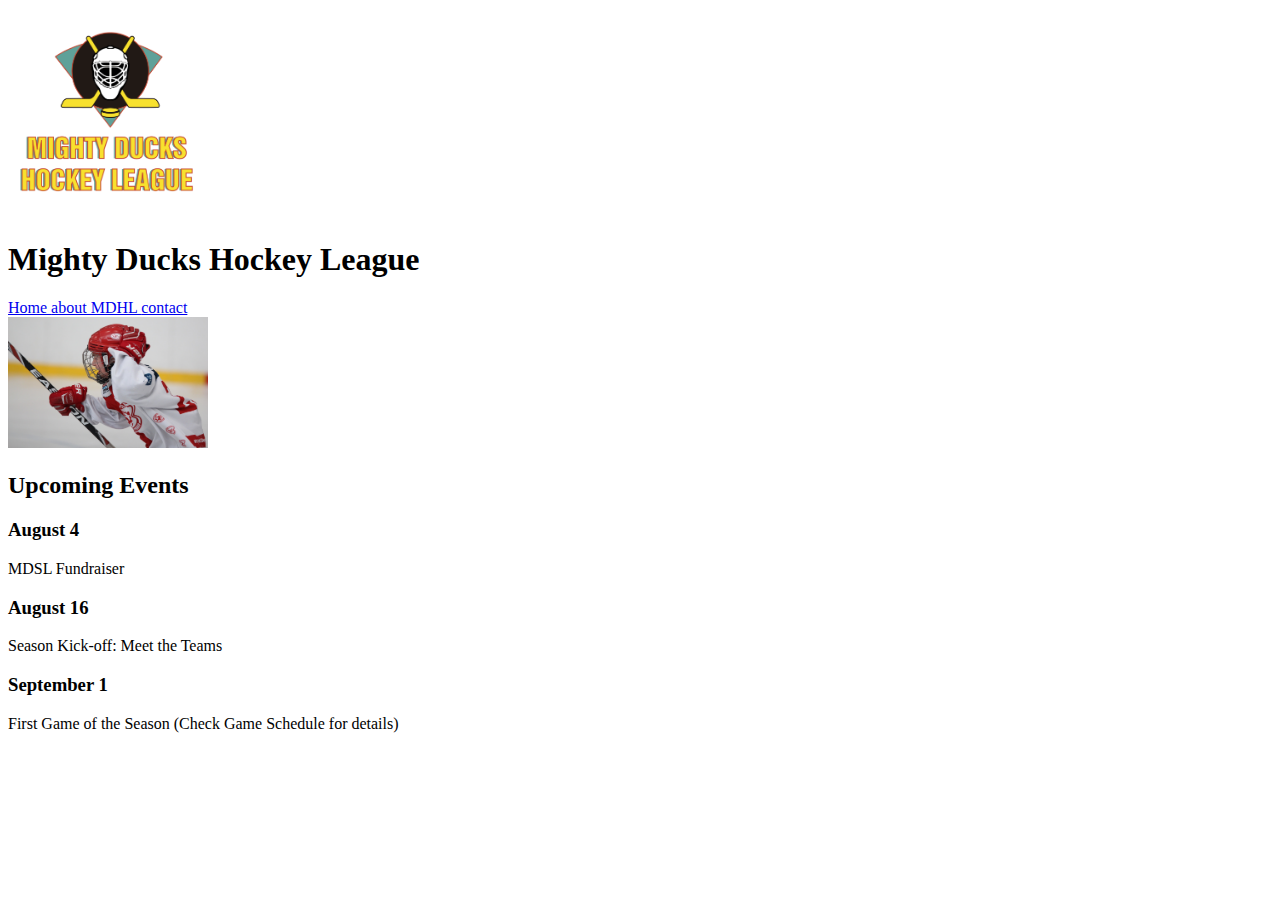
==== index.html @ bc619689 "primer commit" ====
<!DOCTYPE html>
<html lang="en">

<head>
    <meta charset="UTF-8">
    <meta name="viewport" content="width=device-width, initial-scale=1.0">
    <title>Home page MDHL</title>
    <link rel="shortcut icon" href="assets/favicon.ico" type="imagen/icono-x">
</head>

<body>
    <header>
        <img src="assets/fotos/Logo.png" alt="Logo" width=200>
        <h1>Mighty Ducks Hockey League</h1>
        <nav>
            <div>
                <a href="#">Home </a>
                <a href="./about.html">about MDHL </a>
                <a href="./contact.html">contact </a>
            </div>
        </nav>
    </header>
    <main>
        <img src="assets/fotos/hockey_1.jpg" alt="Logo" width=200>
        <h2>Upcoming Events</h2>
        <div>
            <h3>August 4</h3>
            <p>MDSL Fundraiser</p>
        </div>
        <div>
            <h3>August 16</h3>
            <p>Season Kick-off: Meet the Teams</p>
        </div>
        <div>
            <h3>September 1</h3>
            <p>First Game of the Season (Check Game Schedule for details)</p>
        </div>
    </main>
</body>

</html>
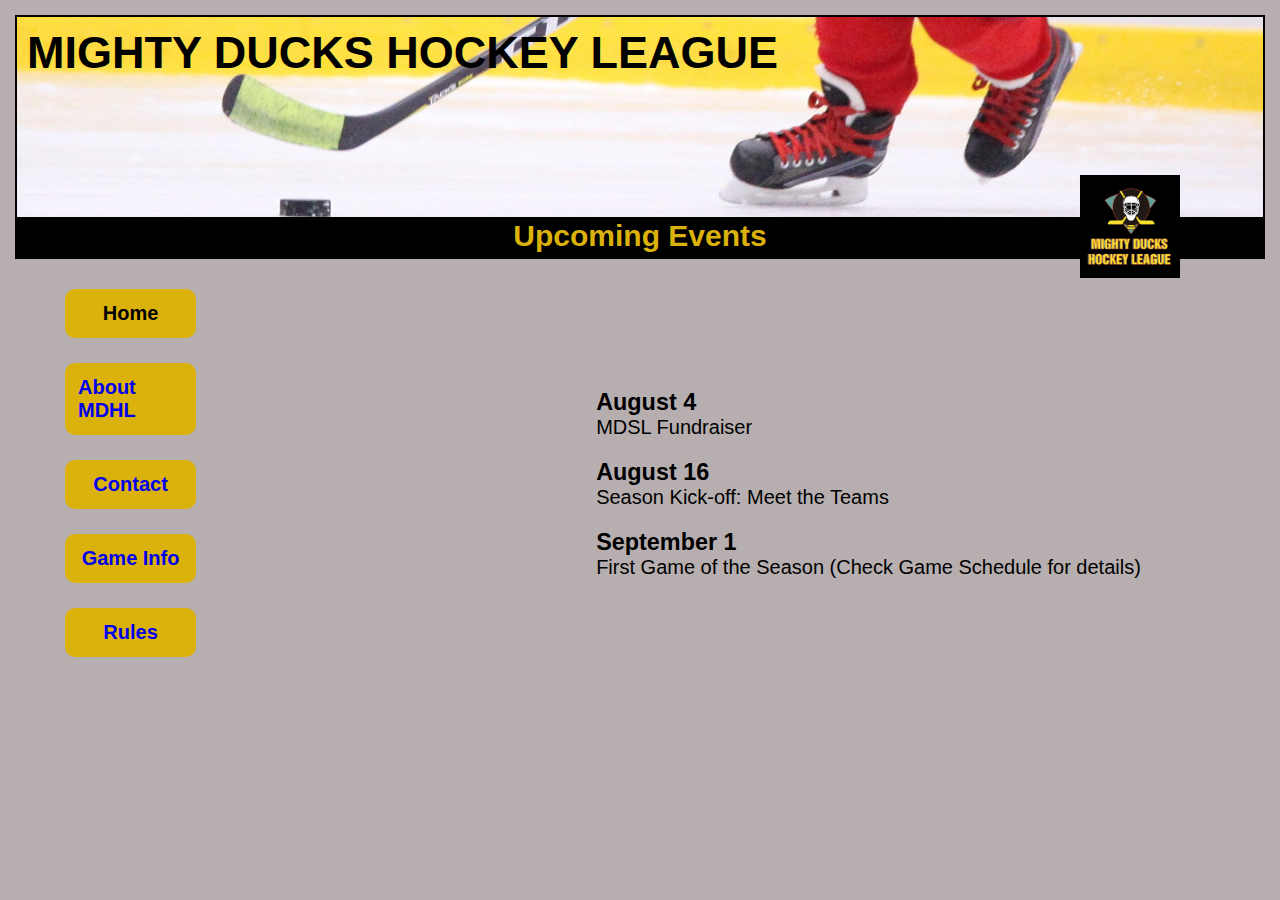
==== commit a8edd90b: "task3" ====
--- a/index.html
+++ b/index.html
@@ -6,35 +6,37 @@
     <meta name="viewport" content="width=device-width, initial-scale=1.0">
     <title>Home page MDHL</title>
     <link rel="shortcut icon" href="assets/favicon.ico" type="imagen/icono-x">
+    <link rel="stylesheet" href="assets/css/style.css">
 </head>
 
 <body>
     <header>
-        <img src="assets/fotos/Logo.png" alt="Logo" width=200>
-        <h1>Mighty Ducks Hockey League</h1>
-        <nav>
-            <div>
-                <a href="#">Home </a>
-                <a href="./about.html">about MDHL </a>
-                <a href="./contact.html">contact </a>
-            </div>
-        </nav>
+
+        <img class="logo" src="/assets/fotos/Logo.png" alt="logo">
+        <h1 class="banner">MIGHTY DUCKS HOCKEY LEAGUE</h1>
+        <h2 class="titulo">Upcoming Events</h2>
     </header>
     <main>
-        <img src="assets/fotos/hockey_1.jpg" alt="Logo" width=200>
-        <h2>Upcoming Events</h2>
-        <div>
+        <nav>
+            <a href="#">Home </a>
+            <a href="./about.html">About MDHL </a>
+            <a href="./contact.html">Contact </a>
+            <a href="./game_info.html">Game Info </a>
+            <a href="./rules.html">Rules</a>
+
+        </nav>
+        <section id="eventos">
+ <div id="fondoevento">
             <h3>August 4</h3>
             <p>MDSL Fundraiser</p>
-        </div>
-        <div>
+
             <h3>August 16</h3>
             <p>Season Kick-off: Meet the Teams</p>
-        </div>
-        <div>
+
             <h3>September 1</h3>
             <p>First Game of the Season (Check Game Schedule for details)</p>
         </div>
+        </section>
     </main>
 </body>
 
--- a/assets/css/style.css
+++ b/assets/css/style.css
@@ -0,0 +1,207 @@
+* {
+    margin: 0;
+    padding: 0;
+    box-sizing: border-box;
+}
+
+html {
+    background-color: rgb(183, 175, 175);
+    font-family: 'Roboto', sans-serif;
+}
+
+
+/* header ---------------------------------------------*/
+
+header {
+    border: 2px solid #000;
+    margin: 15px;
+    background-image: url(/assets/fotos/hockey_2.jpg);
+    background-size: cover;
+    background-position: 0% 99%;
+    display: flex;
+    flex-direction: column;
+   
+}
+
+.logo {
+    position: absolute;
+    top: 175px;
+    right: 100px;
+    width: 100px;
+    border: 2px solid #000;
+    background-color: black;
+}
+
+.banner {
+    height: 200px;
+    padding: 10px;
+    color: black;
+    font-size: 45px;
+    
+}
+
+.titulo {
+    border: 2px solid #000;
+    background-color: rgb(0, 0, 0);
+    color: #dbb10b;
+    width: 100%;
+    height: 40px;
+    text-align: center;
+    font-size: 30px;
+   
+}
+
+/* main-------------------------------------------------------------------*/
+main {
+    display: flex;
+    align-items: flex-start;
+    padding: 15px;
+
+}
+
+/* nav - menú de navegación*/
+[href="#"] {
+    color: rgb(0, 0, 0);
+    text-decoration: none;
+}
+
+nav {
+    display: flex;
+    flex-direction: column;
+    margin-left: 50px;
+    width: max-content;
+}
+
+nav div {
+    display: flex;
+    flex-direction: column;
+
+
+}
+
+nav a {
+    margin-bottom: 25px;
+    font-size: 20px;
+    border: 3px solid #dbb10b;
+    border-radius: 10px;
+    text-decoration: none;
+    padding: 10px;
+    background-color: #dbb10b;
+    display: flex;
+    justify-content: center;
+    align-items: center;
+    font-weight: bold;
+}
+
+nav a:hover {
+    background-color: white;
+    color: #010608;
+    font-weight: bold;
+
+}
+
+/* home -----------------------*/
+section {
+    display: flex;
+    flex-direction: column;
+    font-size: 20px;
+    width: 60%;
+    margin-left: 200px;
+
+}
+
+#eventos {
+    margin-left: 400px;
+    margin-top: 100px;
+}
+
+section p {
+    margin-bottom: 20px;
+}
+
+/* about -----------------------*/
+article {
+    display: flex;
+    flex-direction: column;
+    font-size: 20px;
+    width: 50%;
+    margin-right: 200px;
+    margin-left: 200px;
+    text-align: justify;
+
+}
+
+article h2 {
+    margin-top: 20px;
+
+}
+#contact {
+    display: flex;
+    margin: auto;
+    margin-left: 400px;
+    
+}
+
+/* rules---------- */
+#rules {
+    display: flex;
+    margin-right: 250px;
+    margin-left: 200px;
+    text-align: justify;
+    list-style-position: inside;
+    width: 50%;
+}
+
+.sangria {
+    margin-left: 4rem;
+}
+
+.sangria2 {
+    text-indent: 2em;
+}
+
+#lista1>li {
+
+    margin-bottom: 20px;
+}
+
+#text1 {
+    margin-bottom: 4rem;
+}
+
+li::marker {
+    font-weight: bold;
+
+}
+
+span {
+    font-weight: bold;
+}
+
+#rules>h3 {
+    margin-bottom: 1em;
+}
+
+#lista2 {
+    list-style-type: lower-alpha;
+}
+
+/* game info -------------------*/
+#subrayado {
+    text-decoration: underline;
+}
+
+#tablegames {
+    margin-bottom: 5rem;
+    margin-top: 2rem;
+    border-collapse: collapse;
+    text-align: left;
+    margin-left: 150px;
+    margin-right: 150px;
+}
+
+#contacto {
+    display: flex;
+    justify-content: space-between;
+
+}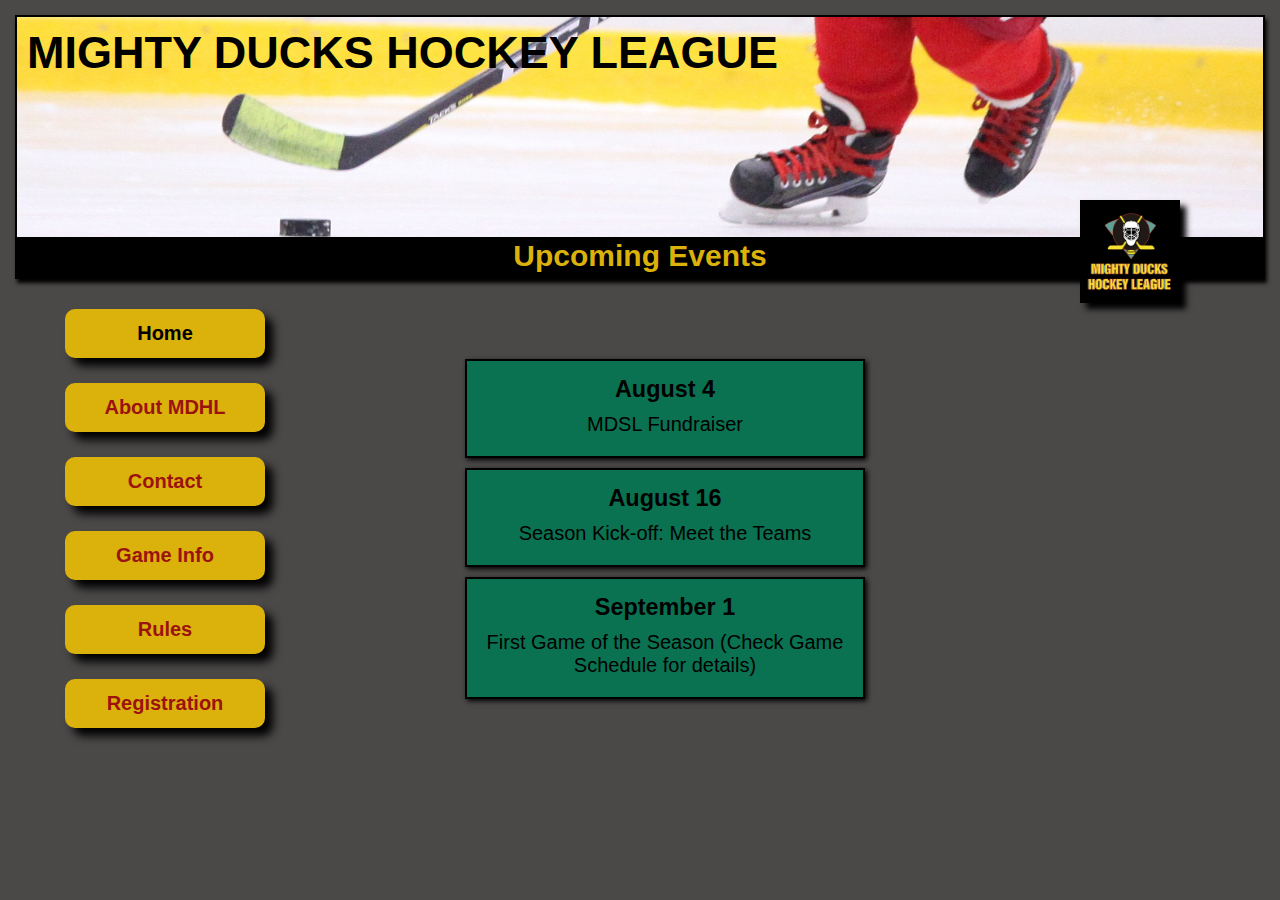
==== commit b1c3f890: "task4" ====
--- a/index.html
+++ b/index.html
@@ -5,37 +5,40 @@
     <meta charset="UTF-8">
     <meta name="viewport" content="width=device-width, initial-scale=1.0">
     <title>Home page MDHL</title>
-    <link rel="shortcut icon" href="assets/favicon.ico" type="imagen/icono-x">
-    <link rel="stylesheet" href="assets/css/style.css">
+    <link rel="shortcut icon" href="./assets/favicon.ico" type="imagen/icono-x">
+    <link rel="stylesheet" href="./assets/css/style.css">
 </head>
 
 <body>
     <header>
 
-        <img class="logo" src="/assets/fotos/Logo.png" alt="logo">
+        <img class="logo" src="./assets/fotos/Logo.png" alt="logo">
         <h1 class="banner">MIGHTY DUCKS HOCKEY LEAGUE</h1>
-        <h2 class="titulo">Upcoming Events</h2>
+        <h2 class="title">Upcoming Events</h2>
     </header>
     <main>
         <nav>
             <a href="#">Home </a>
-            <a href="./about.html">About MDHL </a>
-            <a href="./contact.html">Contact </a>
-            <a href="./game_info.html">Game Info </a>
-            <a href="./rules.html">Rules</a>
+            <a href="/about.html">About MDHL </a>
+            <a href="/contact.html">Contact </a>
+            <a href="/game_info.html">Game Info </a>
+            <a href="/rules.html">Rules</a>
+            <a href="/registration_form.html">Registration</a>
 
         </nav>
-        <section id="eventos">
- <div id="fondoevento">
-            <h3>August 4</h3>
-            <p>MDSL Fundraiser</p>
-
-            <h3>August 16</h3>
-            <p>Season Kick-off: Meet the Teams</p>
-
-            <h3>September 1</h3>
-            <p>First Game of the Season (Check Game Schedule for details)</p>
-        </div>
+        <section id="events">
+            <div>
+                <h3>August 4</h3>
+                <p>MDSL Fundraiser</p>
+            </div>
+            <div>
+                <h3>August 16</h3>
+                <p>Season Kick-off: Meet the Teams</p>
+            </div>
+            <div>
+                <h3>September 1</h3>
+                <p>First Game of the Season (Check Game Schedule for details)</p>
+            </div>
         </section>
     </main>
 </body>
--- a/assets/css/style.css
+++ b/assets/css/style.css
@@ -2,11 +2,12 @@
     margin: 0;
     padding: 0;
     box-sizing: border-box;
+    font-family: 'Roboto', sans-serif;
 }
 
 html {
-    background-color: rgb(183, 175, 175);
-    font-family: 'Roboto', sans-serif;
+    background-color: rgb(75, 72, 72);
+
 }
 
 
@@ -20,16 +21,18 @@
     background-position: 0% 99%;
     display: flex;
     flex-direction: column;
-   
+    box-shadow: 2px 4px 4px rgba(0, 0, 0);
+
 }
 
 .logo {
     position: absolute;
-    top: 175px;
+    top: 200px;
     right: 100px;
     width: 100px;
     border: 2px solid #000;
     background-color: black;
+    box-shadow: 6px 6px 6px rgb(0, 0, 0);
 }
 
 .banner {
@@ -37,10 +40,9 @@
     padding: 10px;
     color: black;
     font-size: 45px;
-    
-}
-
-.titulo {
+}
+
+.title {
     border: 2px solid #000;
     background-color: rgb(0, 0, 0);
     color: #dbb10b;
@@ -48,7 +50,7 @@
     height: 40px;
     text-align: center;
     font-size: 30px;
-   
+
 }
 
 /* main-------------------------------------------------------------------*/
@@ -69,17 +71,21 @@
     display: flex;
     flex-direction: column;
     margin-left: 50px;
-    width: max-content;
+    width: 200px;
+
+
 }
 
 nav div {
     display: flex;
     flex-direction: column;
+    width: 200px;
 
 
 }
 
 nav a {
+    width: 200px;
     margin-bottom: 25px;
     font-size: 20px;
     border: 3px solid #dbb10b;
@@ -91,13 +97,17 @@
     justify-content: center;
     align-items: center;
     font-weight: bold;
+    color: rgb(155, 19, 14);
+    box-shadow: 8px 8px 10px rgb(0, 0, 0);
+
 }
 
 nav a:hover {
     background-color: white;
-    color: #010608;
-    font-weight: bold;
-
+    color: #0a7251;
+    font-weight: bold;
+    box-shadow: 8px 8px 10px rgba(5, 104, 35, 0.4);
+    transform: translateX(10px);
 }
 
 /* home -----------------------*/
@@ -110,9 +120,29 @@
 
 }
 
-#eventos {
-    margin-left: 400px;
-    margin-top: 100px;
+#events {
+    margin-top: 50px;
+    display: flex;
+    flex-direction: column;
+    width: 80%;
+    justify-content: center;
+
+
+}
+
+#events div {
+    width: 50%;
+    align-self: normal;
+    border: 2px solid #000;
+    text-align: center;
+    padding-top: 15px;
+    box-shadow: 2px 2px 5px rgb(0, 0, 0);
+    background-color: #0a7251;
+
+}
+
+#events h3 {
+    margin-bottom: 10px;
 }
 
 section p {
@@ -124,9 +154,9 @@
     display: flex;
     flex-direction: column;
     font-size: 20px;
-    width: 50%;
-    margin-right: 200px;
-    margin-left: 200px;
+    width: 80%;
+    margin-right: 150px;
+    margin-left: 150px;
     text-align: justify;
 
 }
@@ -135,11 +165,28 @@
     margin-top: 20px;
 
 }
+
+.gallery {
+    margin-top: 20px;
+    display: flex;
+    flex-direction: row;
+    width: 50%;
+    justify-content: space-evenly
+}
+
+.gallery img {
+    max-width: 100%;
+    width: 35%;
+    margin-bottom: 10px;
+    box-shadow: 0px 4px 6px rgba(0, 0, 0);
+    margin: 15px;
+}
+
 #contact {
     display: flex;
     margin: auto;
     margin-left: 400px;
-    
+
 }
 
 /* rules---------- */
@@ -150,6 +197,7 @@
     text-align: justify;
     list-style-position: inside;
     width: 50%;
+    margin-bottom: 10px;
 }
 
 .sangria {
@@ -187,7 +235,7 @@
 }
 
 /* game info -------------------*/
-#subrayado {
+#underline {
     text-decoration: underline;
 }
 
@@ -198,10 +246,168 @@
     text-align: left;
     margin-left: 150px;
     margin-right: 150px;
-}
-
-#contacto {
+    border: 2px solid black;
+    background-color: #0a7251;
+
+}
+
+#tablegames td,
+th {
+    border: 2px solid black;
+    border-collapse: collapse;
+    padding: 5px;
+}
+
+#contact_ {
     display: flex;
     justify-content: space-between;
-
+}
+
+footer {
+    display: flex;
+    flex-direction: row;
+    flex-wrap: nowrap;
+    align-items: flex-end;
+    justify-content: flex-start;
+    justify-content: space-around;
+
+}
+
+.maps {
+    border: 2px solid black;
+    box-shadow: 6px 6px 6px rgb(43, 22, 22);
+
+}
+
+/* formulario -----------*/
+#form {
+    display: flex;
+    flex-direction: column;
+    align-items: center;
+    justify-content: center;
+}
+
+form label {
+    display: inline-block;
+    font-weight: bold;
+}
+
+form input[type="text"] {
+    width: 100%;
+    height: 30px;
+    padding: 2px;
+    margin-bottom: 10px;
+    border: 2px solid #000000;
+    border-radius: 5px;
+    font-size: 20px;
+    display: flex;
+    flex-direction: column;
+
+}
+
+form select {
+    width: 30%;
+    height: 30px;
+    border-radius: 5px;
+    border: 2px solid #000000;
+    font-size: 15px;
+}
+
+
+form input[type="submit"] {
+    background-color: #dbb10b;
+    color: rgb(155, 19, 14);
+    border: none;
+    padding: 8px 15px;
+    border-radius: 5px;
+    font-size: 16px;
+    cursor: pointer;
+    font-weight: bold;
+    box-shadow: 4px 4px 6px rgb(0, 0, 0);
+}
+
+
+#permission p {
+    margin-bottom: 10px;
+    line-height: 1.4;
+    text-align: justify;
+}
+
+
+form label,
+form input,
+form select {
+    margin: 5px;
+}
+
+fieldset {
+    padding-top: 1rem;
+    border: none;
+}
+
+#form {
+    display: flex;
+    flex-direction: column;
+    max-width: 1200px;
+    border: 2px solid;
+    border-radius: 16px;
+    padding: 50px;
+
+}
+
+div {
+    margin-bottom: 10px;
+}
+
+
+/* show_data style */
+#show_data {
+    text-align: center;
+    margin: auto;
+    margin-top: 20px;
+    width: 80%;
+    max-width: 800px;
+    border: 2px solid black;
+    border-collapse: collapse;
+}
+
+#show_data th,
+#show_data td {
+    padding: 5px;
+    border: 2px solid black;
+
+}
+
+h1 {
+    display: flex;
+    flex-direction: column;
+    margin-bottom: 20px;
+}
+
+#show_data table {
+    display: flex;
+    flex-direction: column;
+    text-align: center;
+
+
+}
+
+.return-button {
+    margin-bottom: 25px;
+    font-size: 20px;
+    border: 3px solid #dbb10b;
+    border-radius: 10px;
+    text-decoration: none;
+    padding: 10px;
+    background-color: #dbb10b;
+    display: flex;
+    align-items: center;
+    font-weight: bold;
+    color: rgb(155, 19, 14);
+}
+
+.return-button:hover {
+    background-color: white;
+    color: #0a7251;
+    font-weight: bold;
 }